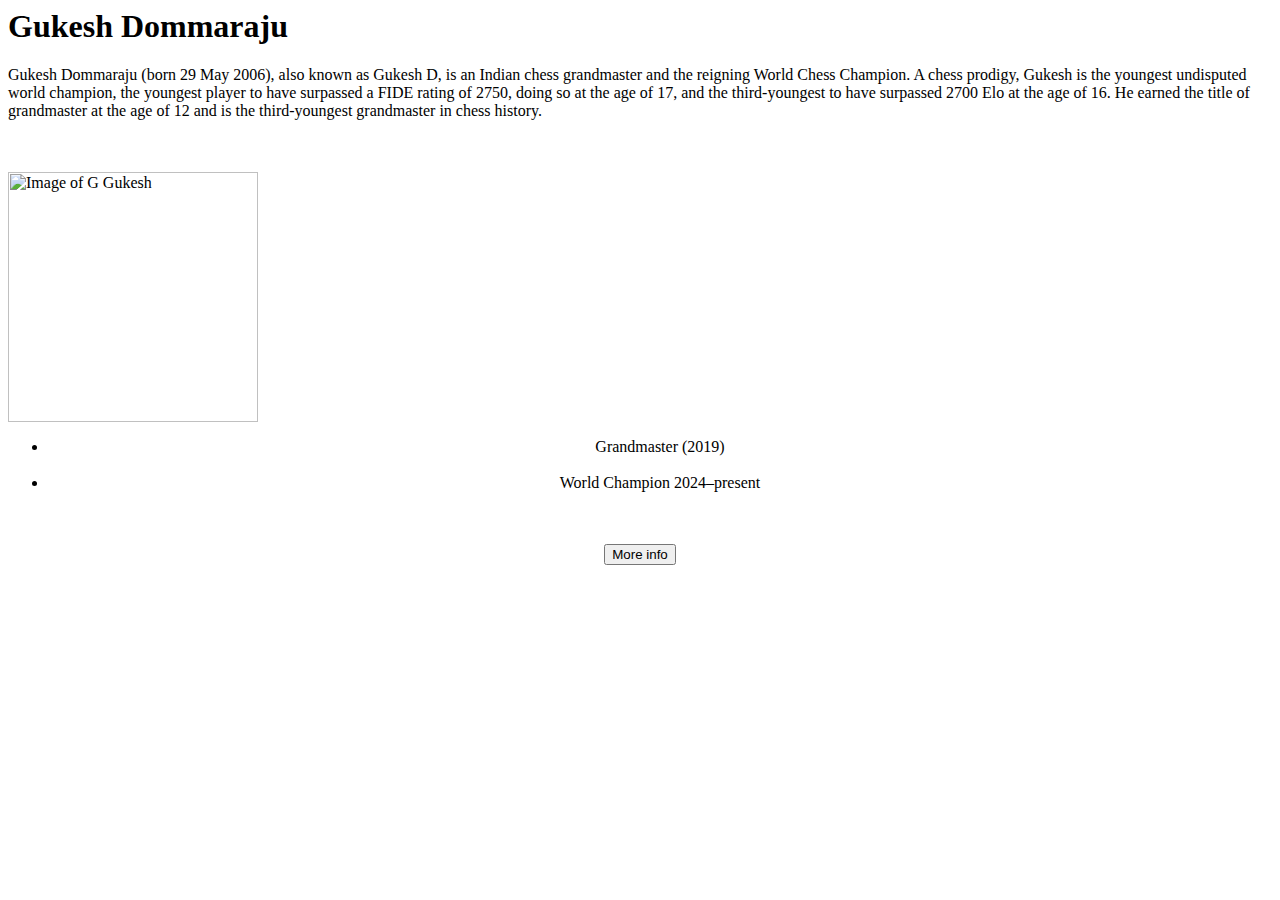
==== gukesh.html @ b1396cd3 "Create gukesh.html" ====
<html>
   
  <body>
    <h1>Gukesh Dommaraju</h1>
    
    <p>Gukesh Dommaraju (born 29 May 2006), also known as Gukesh D, is an Indian chess grandmaster and the reigning World Chess Champion. A chess prodigy, Gukesh is the youngest undisputed world champion, the youngest player to have surpassed a FIDE rating of 2750, doing so at the age of 17, and the third-youngest to have surpassed 2700 Elo at the age of 16. He earned the title of grandmaster at the age of 12 and is the third-youngest grandmaster in chess history.</p>
    <br><br>
    
    <div class="img_container">
    <img src="https://upload.wikimedia.org/wikipedia/commons/thumb/f/f2/Gukesh_in_2024_%28cropped%29.jpg/330px-Gukesh_in_2024_%28cropped%29.jpg" width="250px" height="250px" alt="Image of G Gukesh ">
    </div>
 <center>
    <ul>
      <li>	Grandmaster (2019)</li><br>
       <li>World Champion	2024–present</li>
    </ul>
       
    
    <br><br>
    
    <a href="https://en.wikipedia.org/wiki/Gukesh_Dommaraju"><button>More info </button></a>
    </center>
  
  </body>
</html>
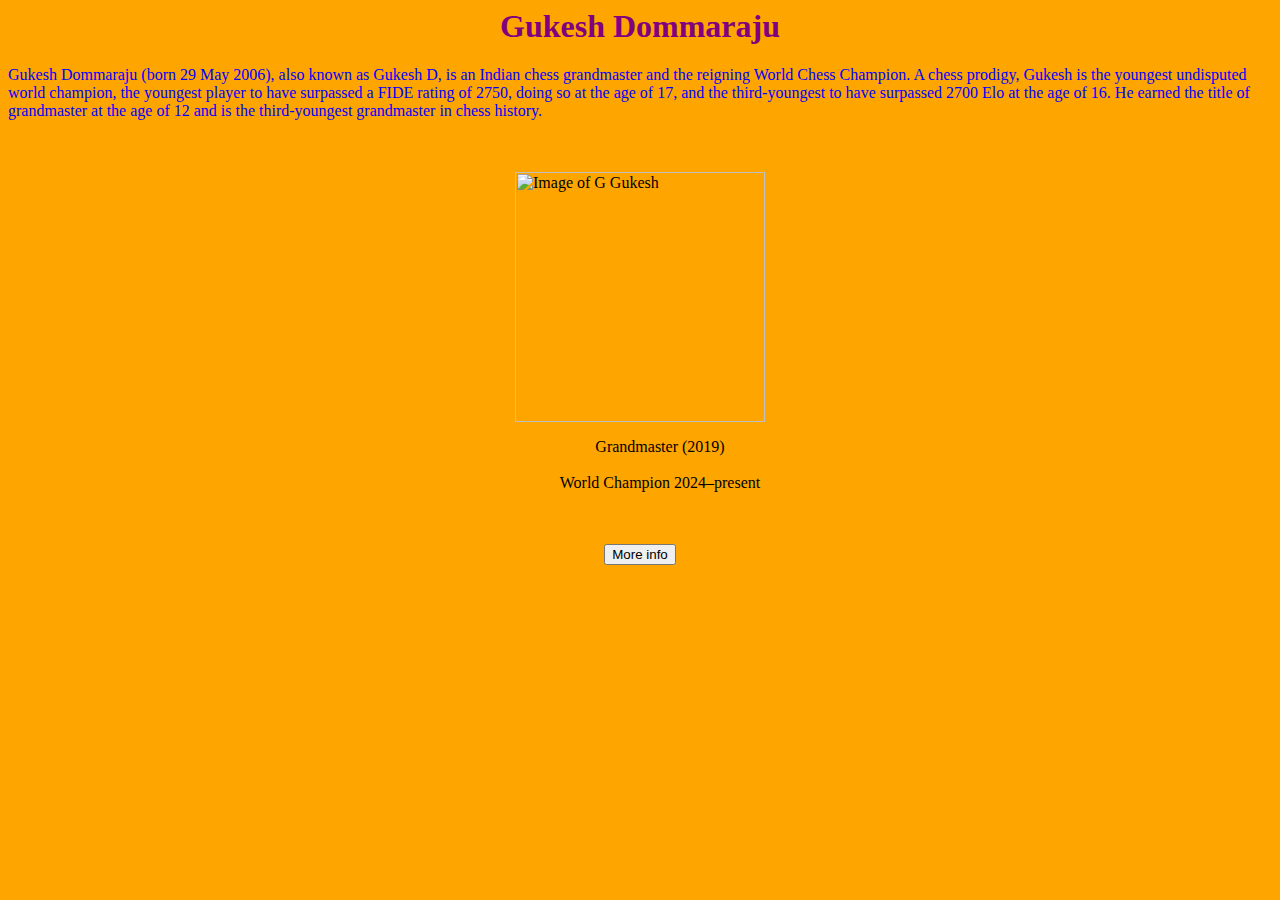
==== commit c3db0d8b: "Update gukesh.html" ====
--- a/gukesh.html
+++ b/gukesh.html
@@ -1,5 +1,7 @@
 <html>
-   
+   <head>
+      <link rel="stylesheet" href="gukesh.css">
+   </head>
   <body>
     <h1>Gukesh Dommaraju</h1>
     
--- a/gukesh.css
+++ b/gukesh.css
@@ -0,0 +1,21 @@
+
+h1{
+  color:purple;
+  text-align:center;
+}
+p{
+  color:blue;
+  
+}
+body{
+  background-color:orange;
+}
+
+.img_container{
+  display:flex;
+  justify-content:center;
+}
+
+ul{
+  list-style-type:none;
+}
